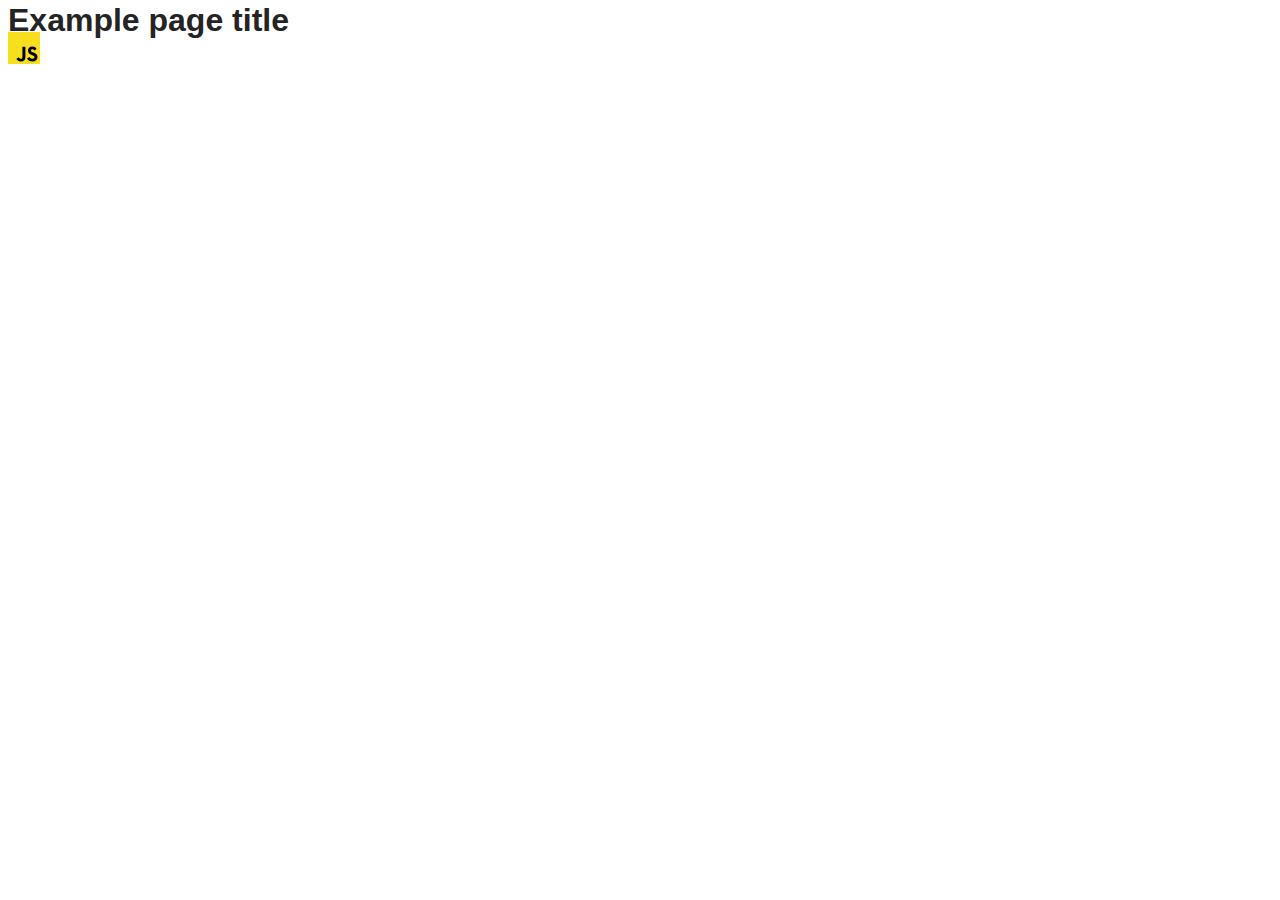
==== src/index.html @ 3f408eec "Initial commit" ====
<!DOCTYPE html>
<html lang="en">
  <head>
    <meta charset="UTF-8" />
    <link rel="icon" type="image/svg+xml" href="/favicon.svg" />
    <meta name="viewport" content="width=device-width, initial-scale=1.0" />
    <title>Vanilla App Template</title>
    <link rel="stylesheet" href="./css/styles.css" />
  </head>
  <body>
    <load ="partials/header.html" />

    <section>
      <h1>Example page title</h1>
      <!-- Path to images as from index.html file -->
      <img src="./img/javascript.svg" alt="" />
    </section>

    <!-- Loads the specified .html file -->
    <load ="partials/vite-promo.html" />

    <script type="module" src="./main.js"></script>
  </body>
</html>
---- src/css/styles.css ----
/**
  |============================
  | include css partials with
  | default @import url()
  |============================
*/
@import url('./reset.css');
@import url('./vite-promo.css');
@import url('./header.css');

:root {
  font-family: Inter, Avenir, Helvetica, Arial, sans-serif;
  font-size: 16px;
  line-height: 24px;
  font-weight: 400;

  color: #242424;
  background-color: rgba(255, 255, 255, 0.87);

  font-synthesis: none;
  text-rendering: optimizeLegibility;
  -webkit-font-smoothing: antialiased;
  -moz-osx-font-smoothing: grayscale;
  -webkit-text-size-adjust: 100%;
}
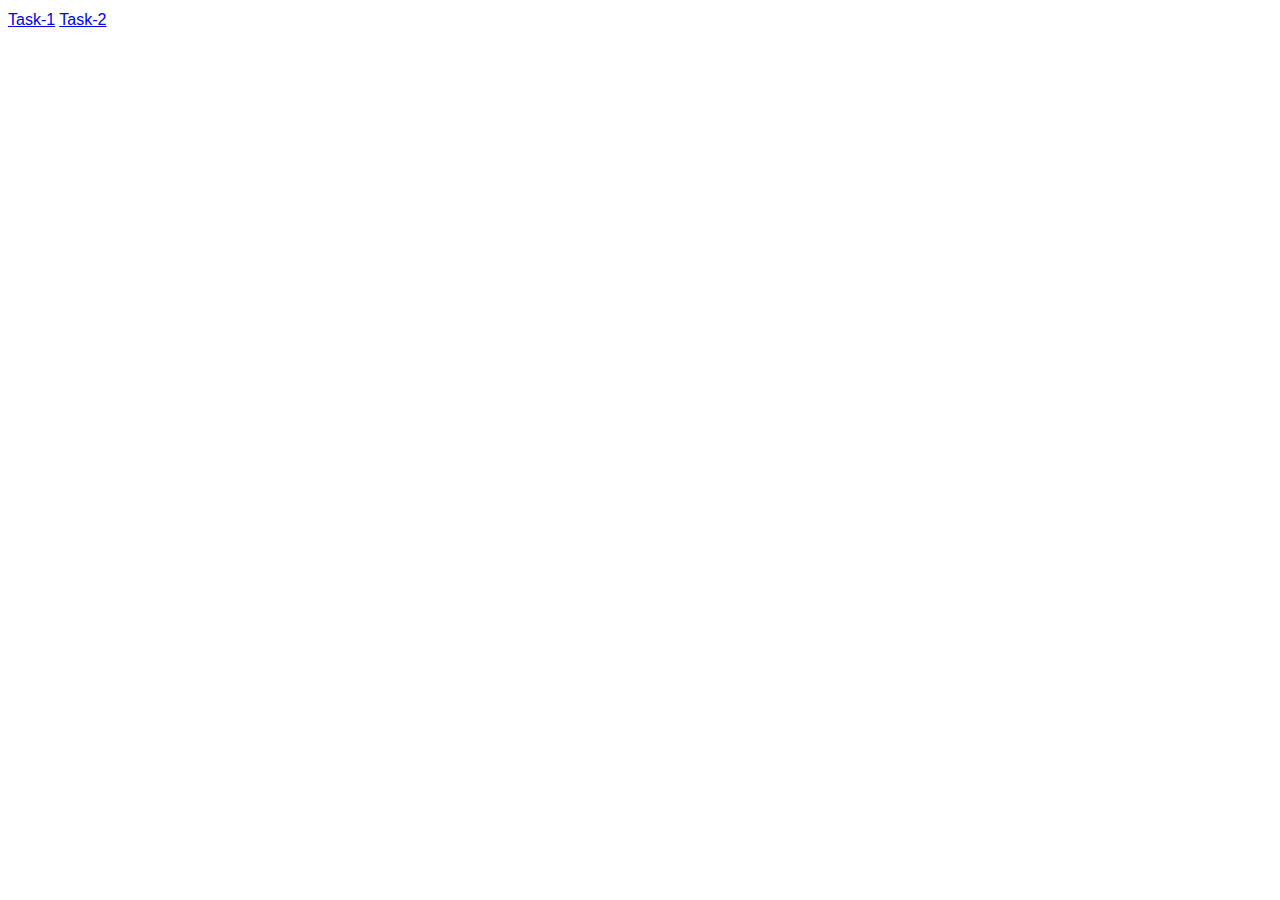
==== commit 40aa3ef1: "new" ====
--- a/src/index.html
+++ b/src/index.html
@@ -6,19 +6,10 @@
     <meta name="viewport" content="width=device-width, initial-scale=1.0" />
     <title>Vanilla App Template</title>
     <link rel="stylesheet" href="./css/styles.css" />
+    <a href="./1-gallery.html">Task-1</a>
+      <a href="./2-form.html">Task-2</a>
   </head>
   <body>
-    <load ="partials/header.html" />
-
-    <section>
-      <h1>Example page title</h1>
-      <!-- Path to images as from index.html file -->
-      <img src="./img/javascript.svg" alt="" />
-    </section>
-
-    <!-- Loads the specified .html file -->
-    <load ="partials/vite-promo.html" />
-
-    <script type="module" src="./main.js"></script>
-  </body>
+   
+     </body>
 </html>
--- a/src/css/styles.css
+++ b/src/css/styles.css
@@ -1,21 +1,16 @@
-/**
-  |============================
-  | include css partials with
-  | default @import url()
-  |============================
-*/
-@import url('./reset.css');
+
+@import url('./1-gallery.css');
 @import url('./vite-promo.css');
-@import url('./header.css');
+@import url('../../node_modules/simplelightbox/dist/simple-lightbox.min.css');
 
 :root {
-  font-family: Inter, Avenir, Helvetica, Arial, sans-serif;
+  font-family: Inter, Avenir, Helvetica, Montserrat, sans-serif;
   font-size: 16px;
   line-height: 24px;
   font-weight: 400;
 
   color: #242424;
-  background-color: rgba(255, 255, 255, 0.87);
+  background-color: #2E2F42CC(255, 255, 255, 0.87);
 
   font-synthesis: none;
   text-rendering: optimizeLegibility;
